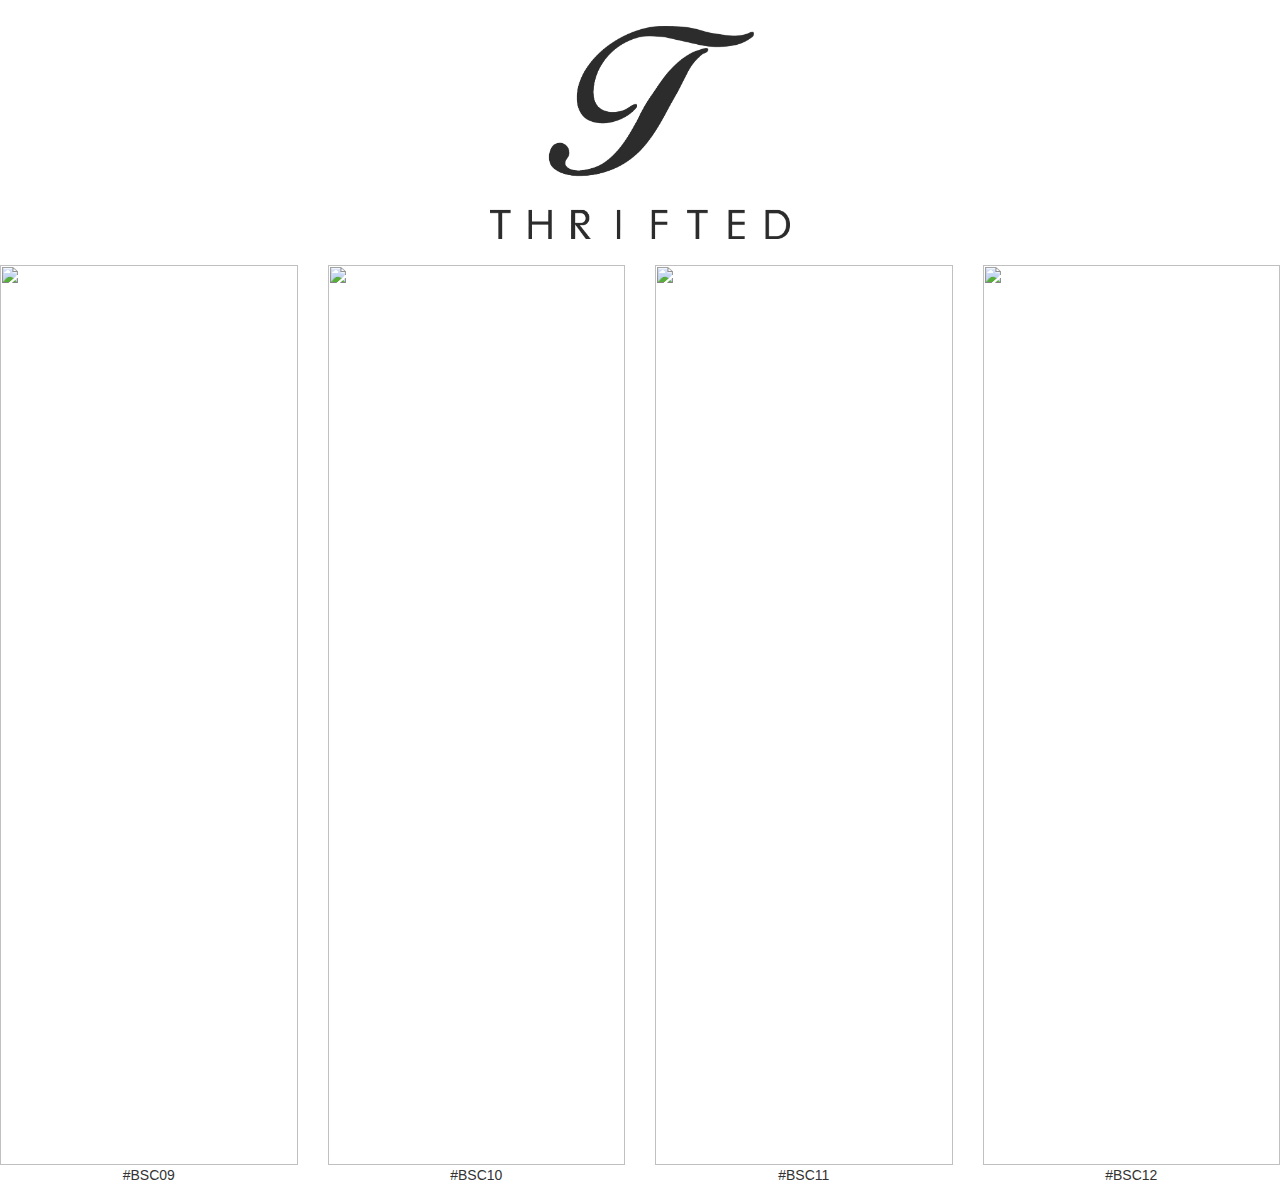
==== bloom.html @ 1969e70b "Added Stuff Apr. 15" ====
<head>
    <title>Bloom</title>
    <link rel="shortcut icon" type="image/x-icon" href="images/logos/logo%20wo%20text.png">
    <link rel="stylesheet" href="https://maxcdn.bootstrapcdn.com/bootstrap/3.3.7/css/bootstrap.min.css" integrity="sha384-BVYiiSIFeK1dGmJRAkycuHAHRg32OmUcww7on3RYdg4Va+PmSTsz/K68vbdEjh4u" crossorigin="anonymous">
    <link rel="stylesheet" href="main.css">
</head>

<body>
    <div style="margin-top:2%" class="row">
        <div style="text-align:center;" class="col-md-12">
            <a href="index.html"><img style="width:300px;" src="images/logos/logo%20w%20text"></a>
        </div>
    </div>
    <div style="margin-top:2%" class="row">
        <div class="col-md-3">
            <img style="width:100%;" src="/images/bloom/BSC9.JPG">
            <p style="text-align:center;">#BSC09</p>
        </div>
        <div class="col-md-3">
            <img style="width:100%;" src="/images/bloom/BSC10.JPG">
            <p style="text-align:center;">#BSC10</p>
        </div>
        <div class="col-md-3">
            <img style="width:100%;" src="/images/bloom/BSC11.JPG">
            <p style="text-align:center;">#BSC11</p>
        </div>
        <div class="col-md-3">
            <img style="width:100%;" src="/images/bloom/BSC12.JPG">
            <p style="text-align:center;">#BSC12</p>
        </div>
    </div>
 
</body>
---- main.css ----
#collection-logo{
    width:100%;
    display: block;
    margin-left: auto;
    margin-right: auto;
    transition-duration: 0.35s;
}

#collection-logo:hover{
    opacity:0.75;
}

.verticalcenter{
    margin-top:5%;
    text-align: center;
}
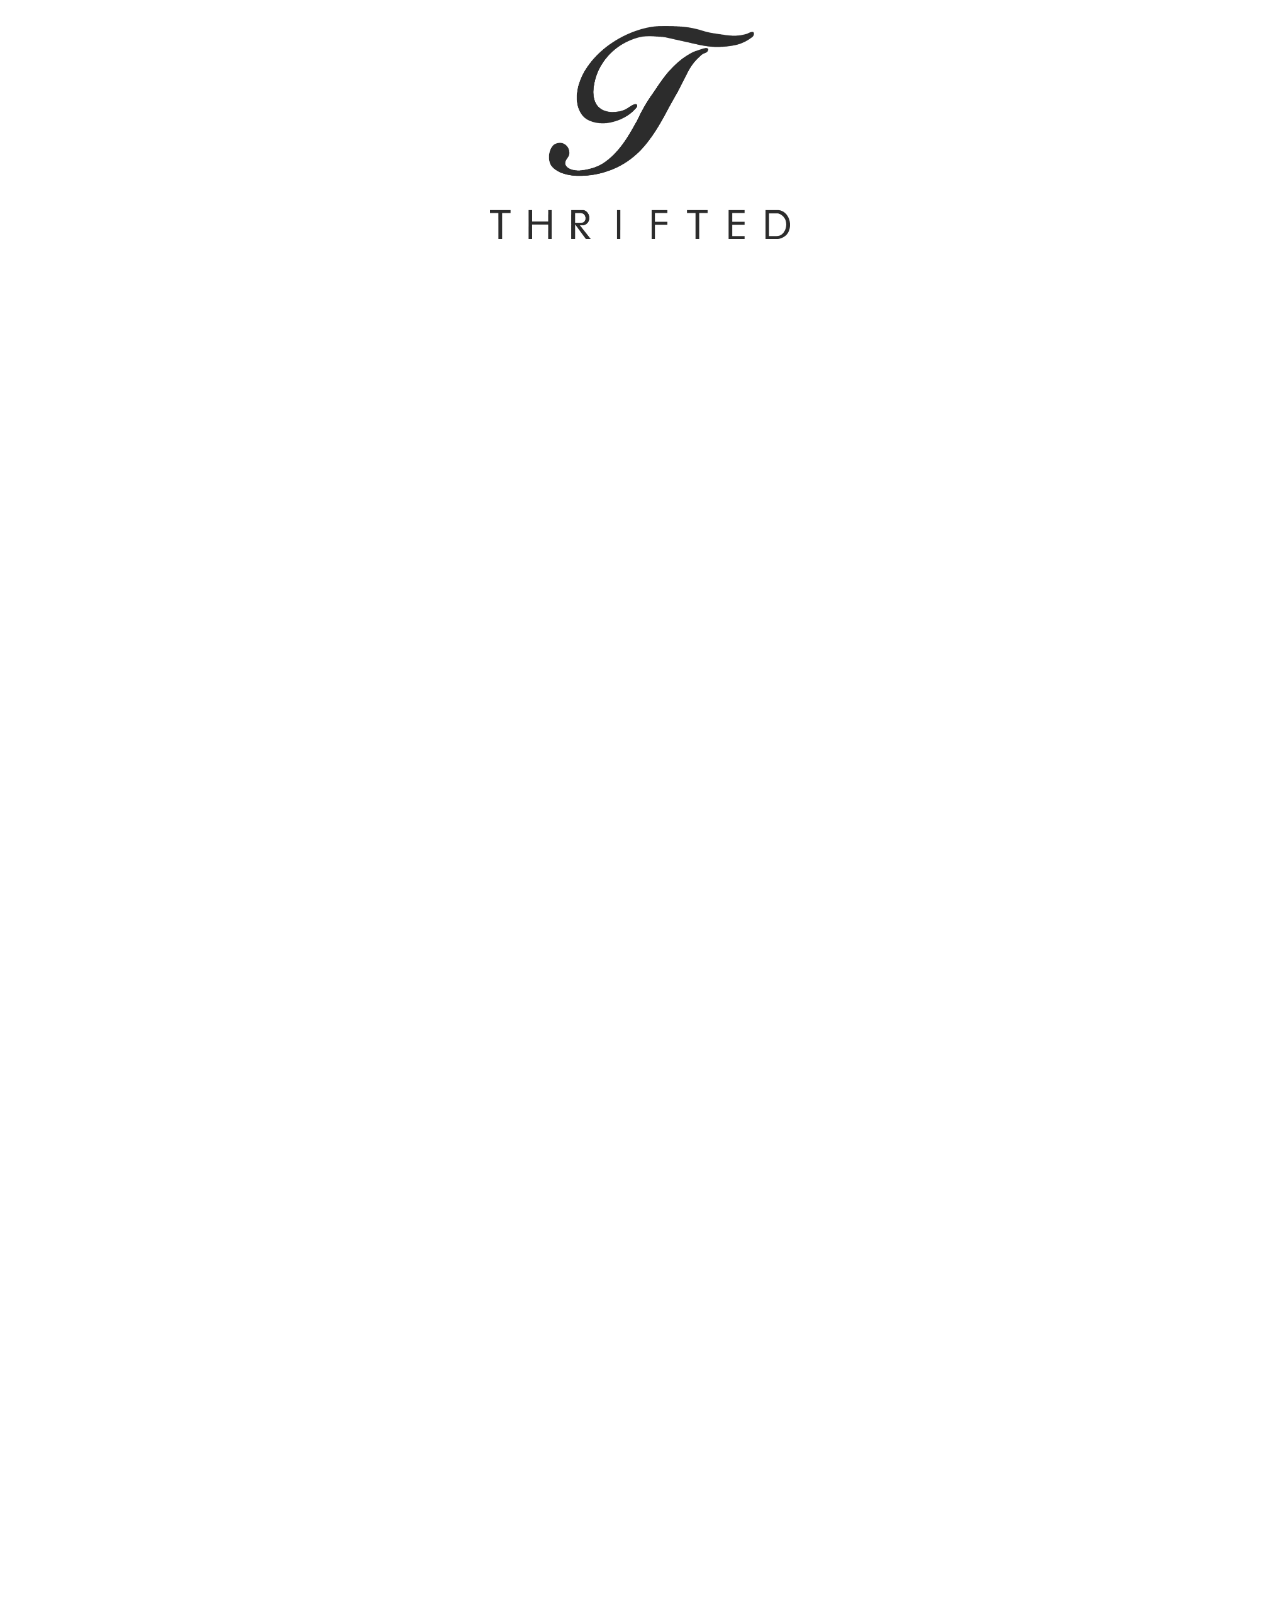
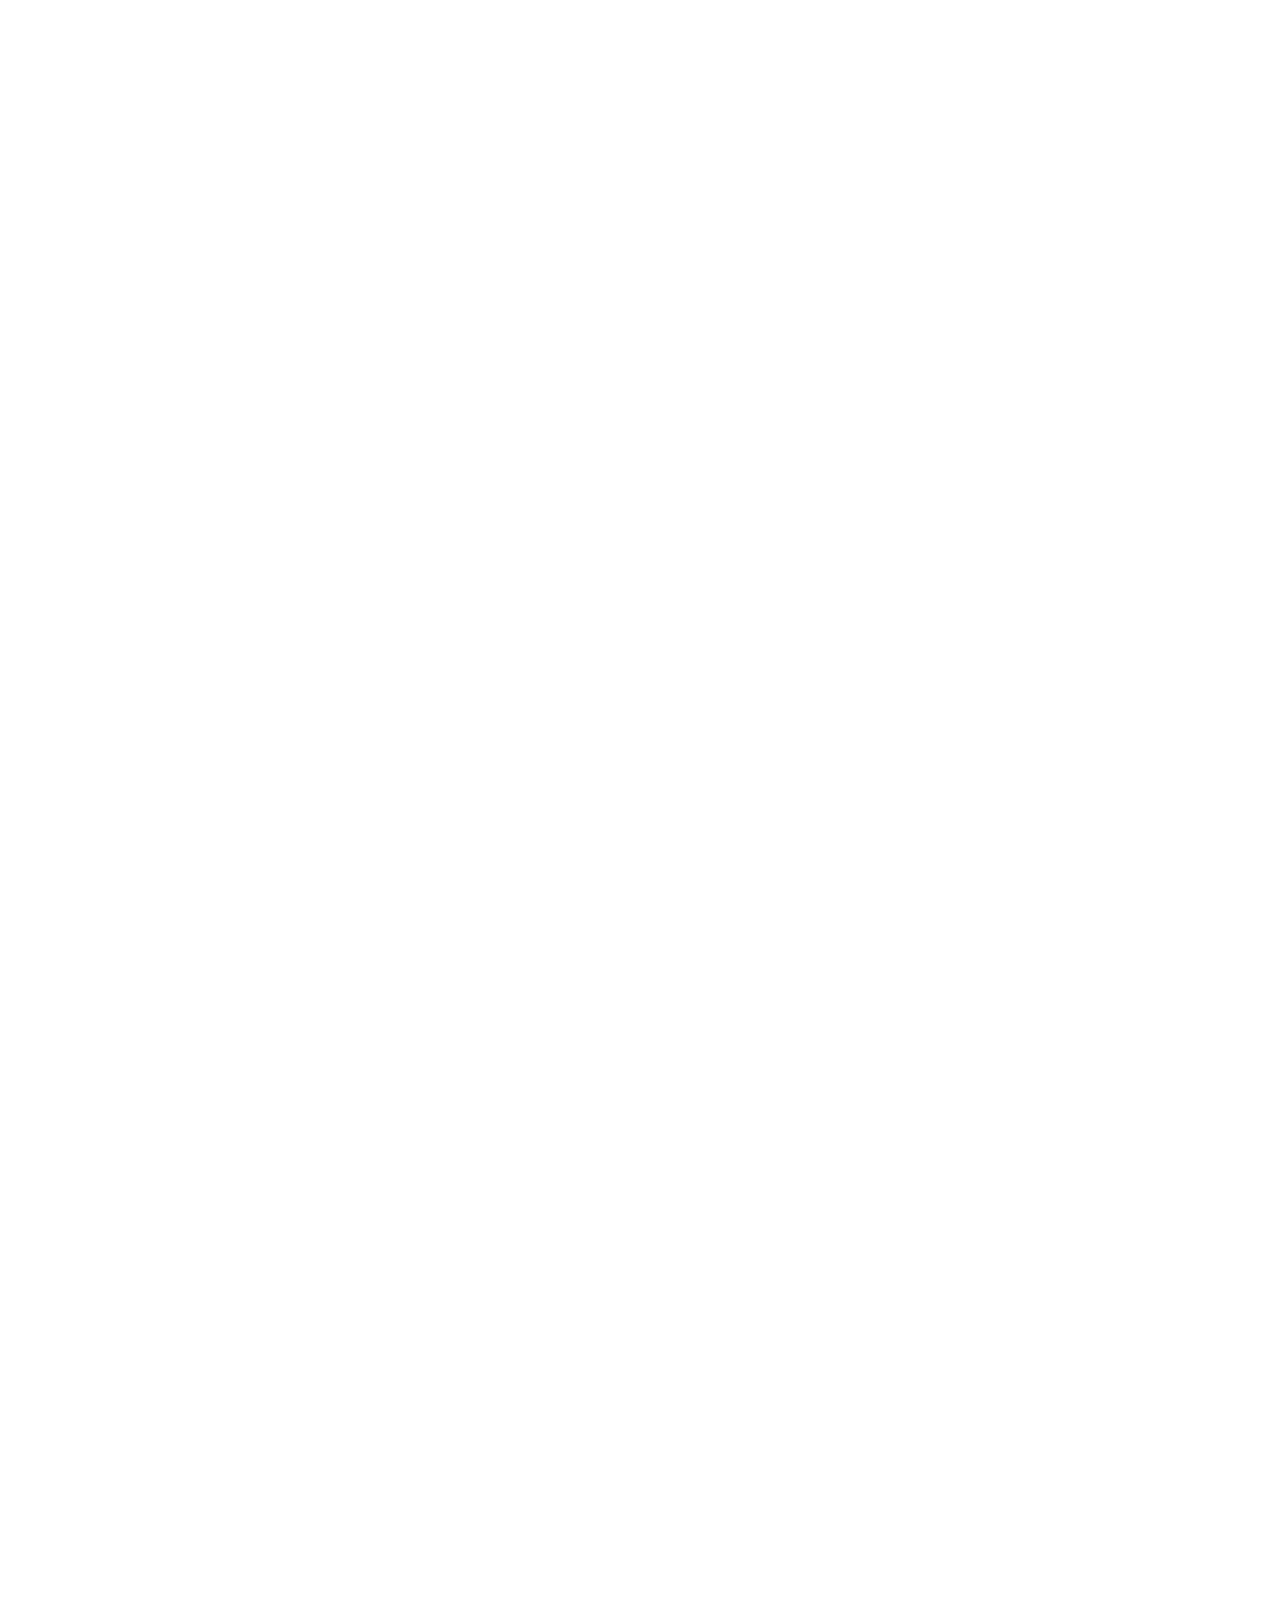
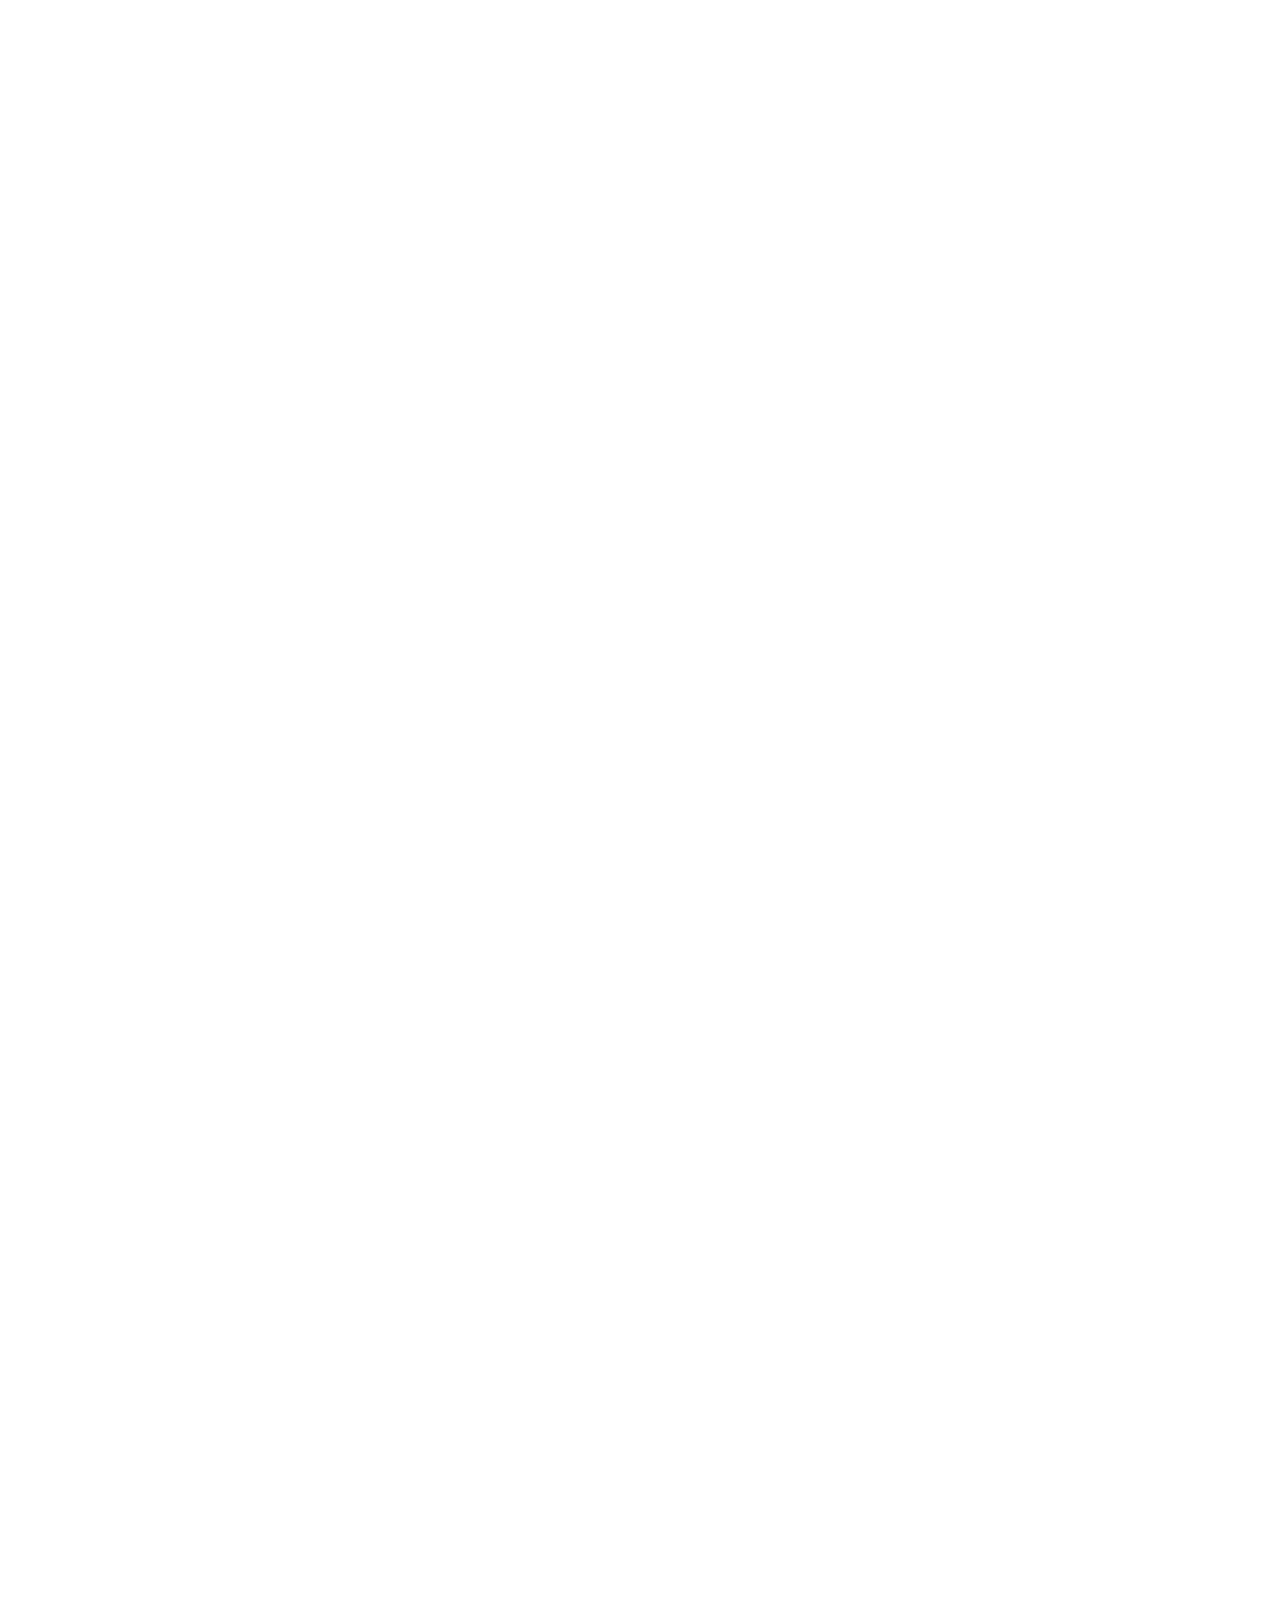
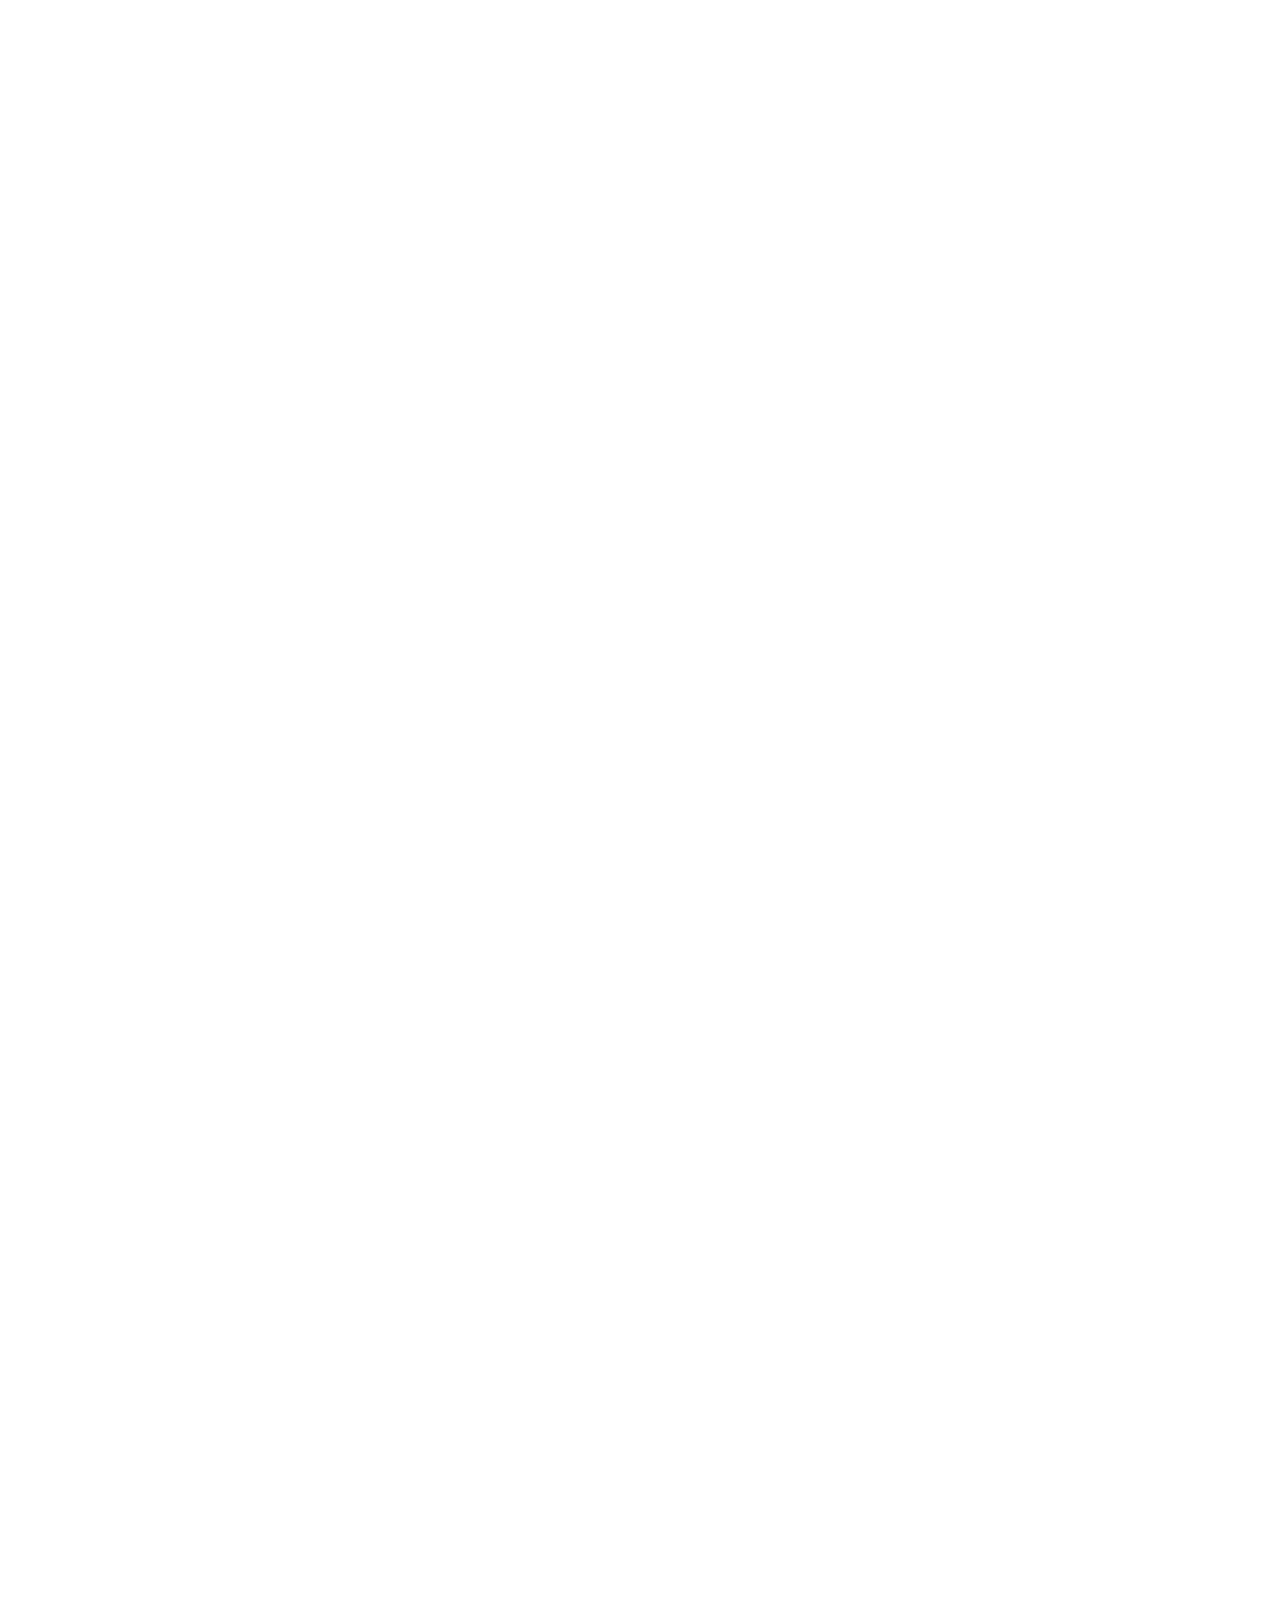
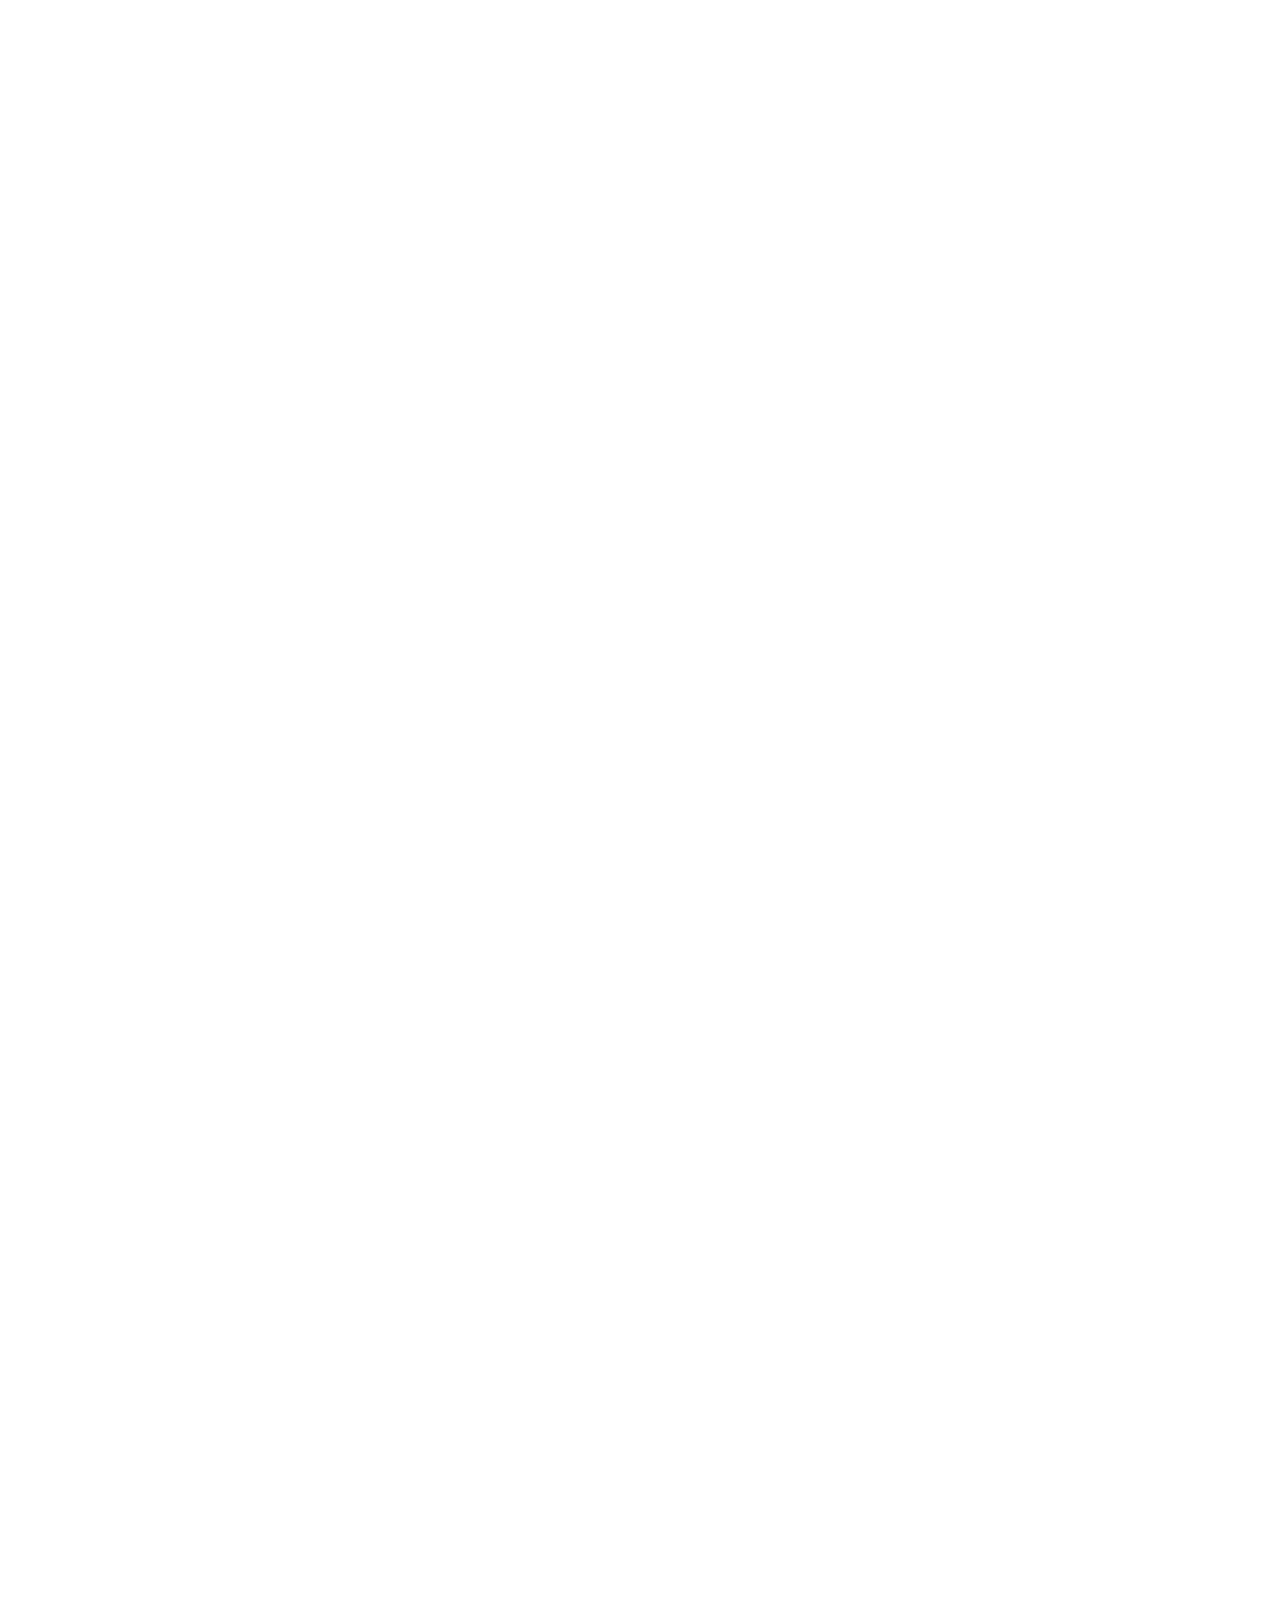
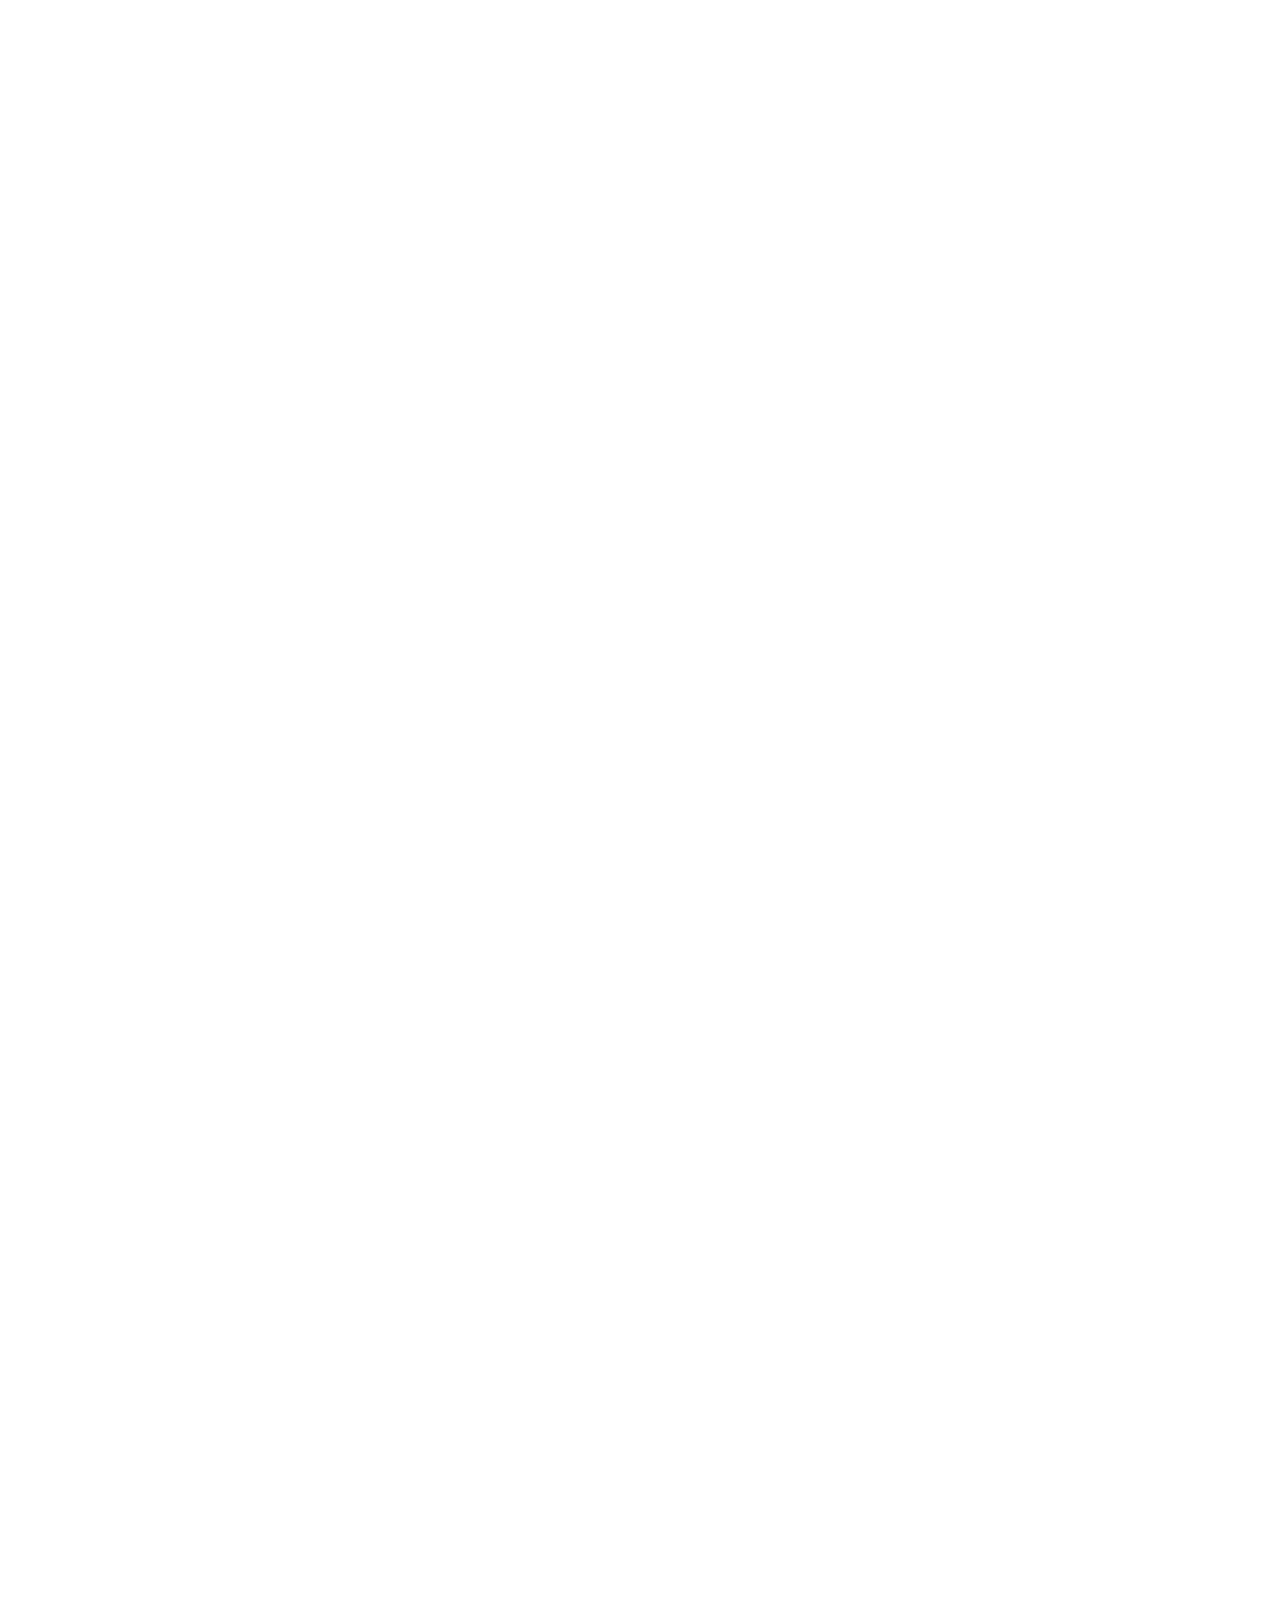
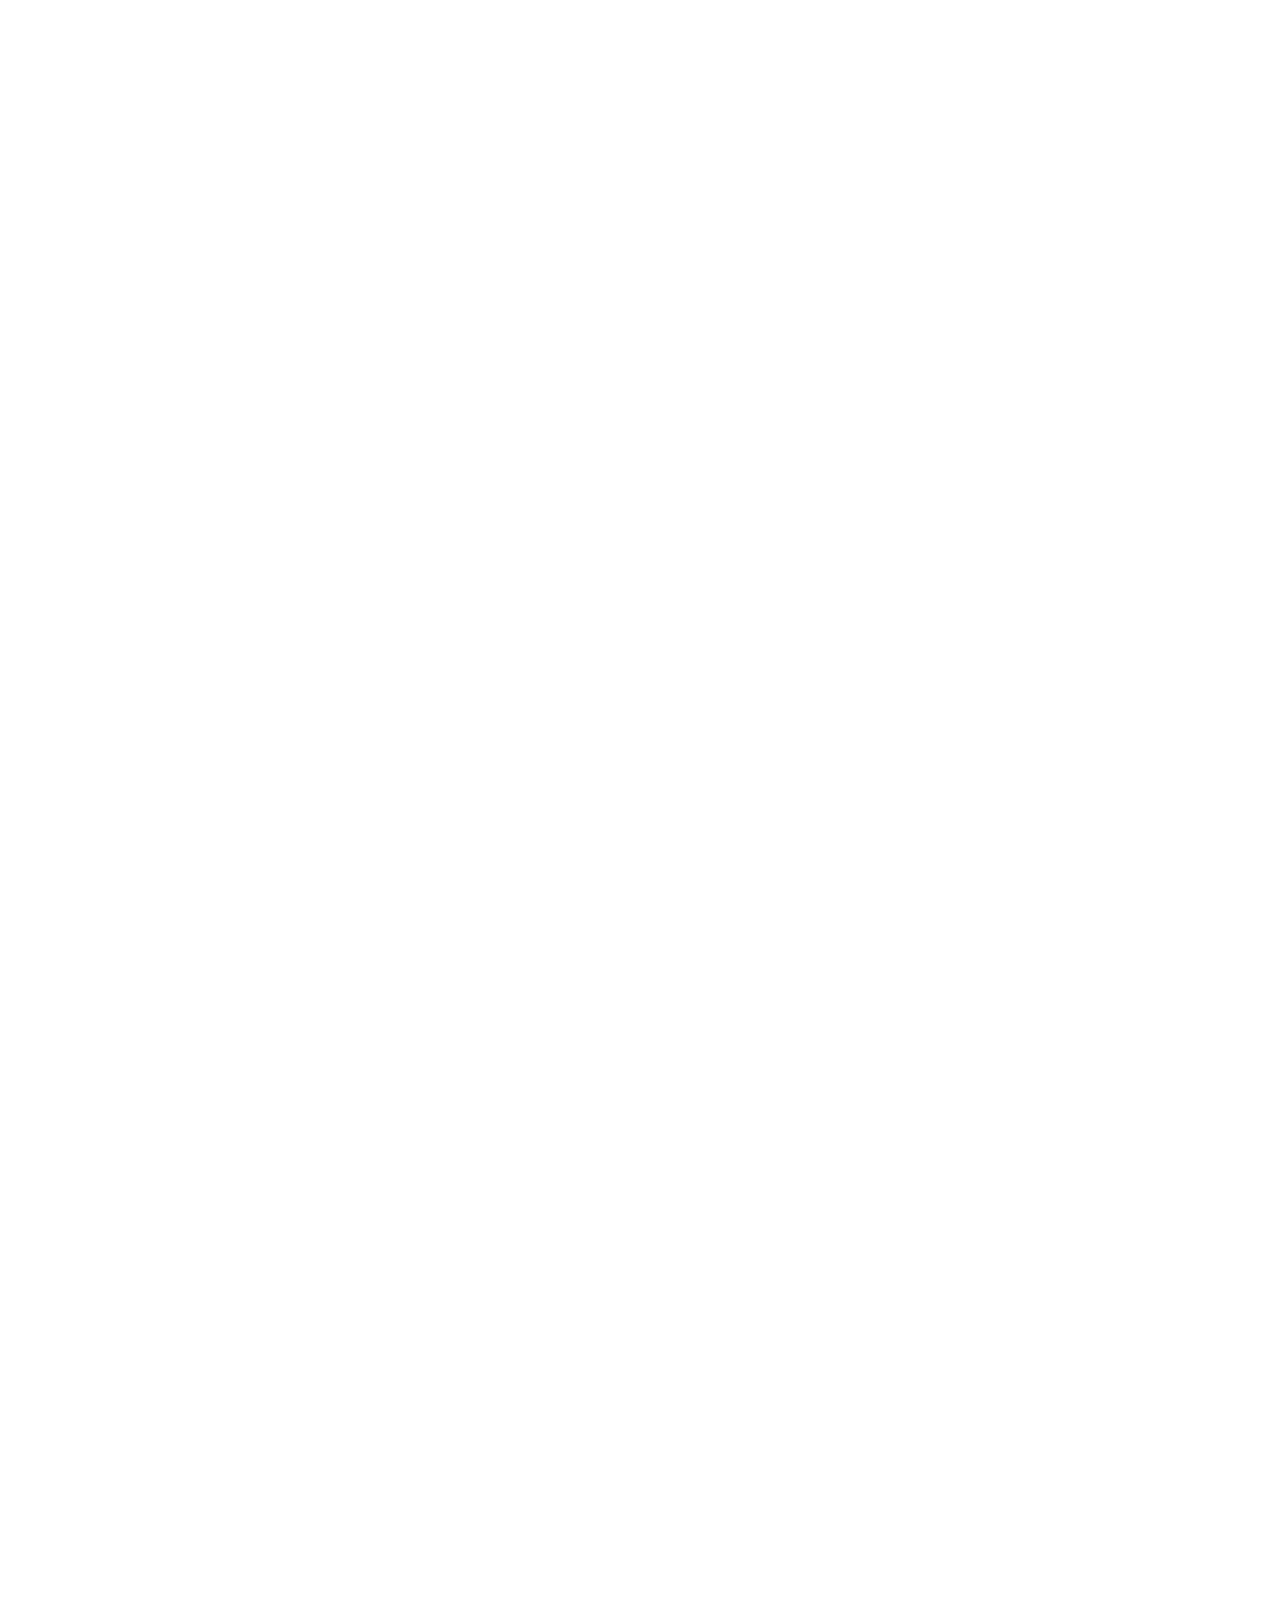
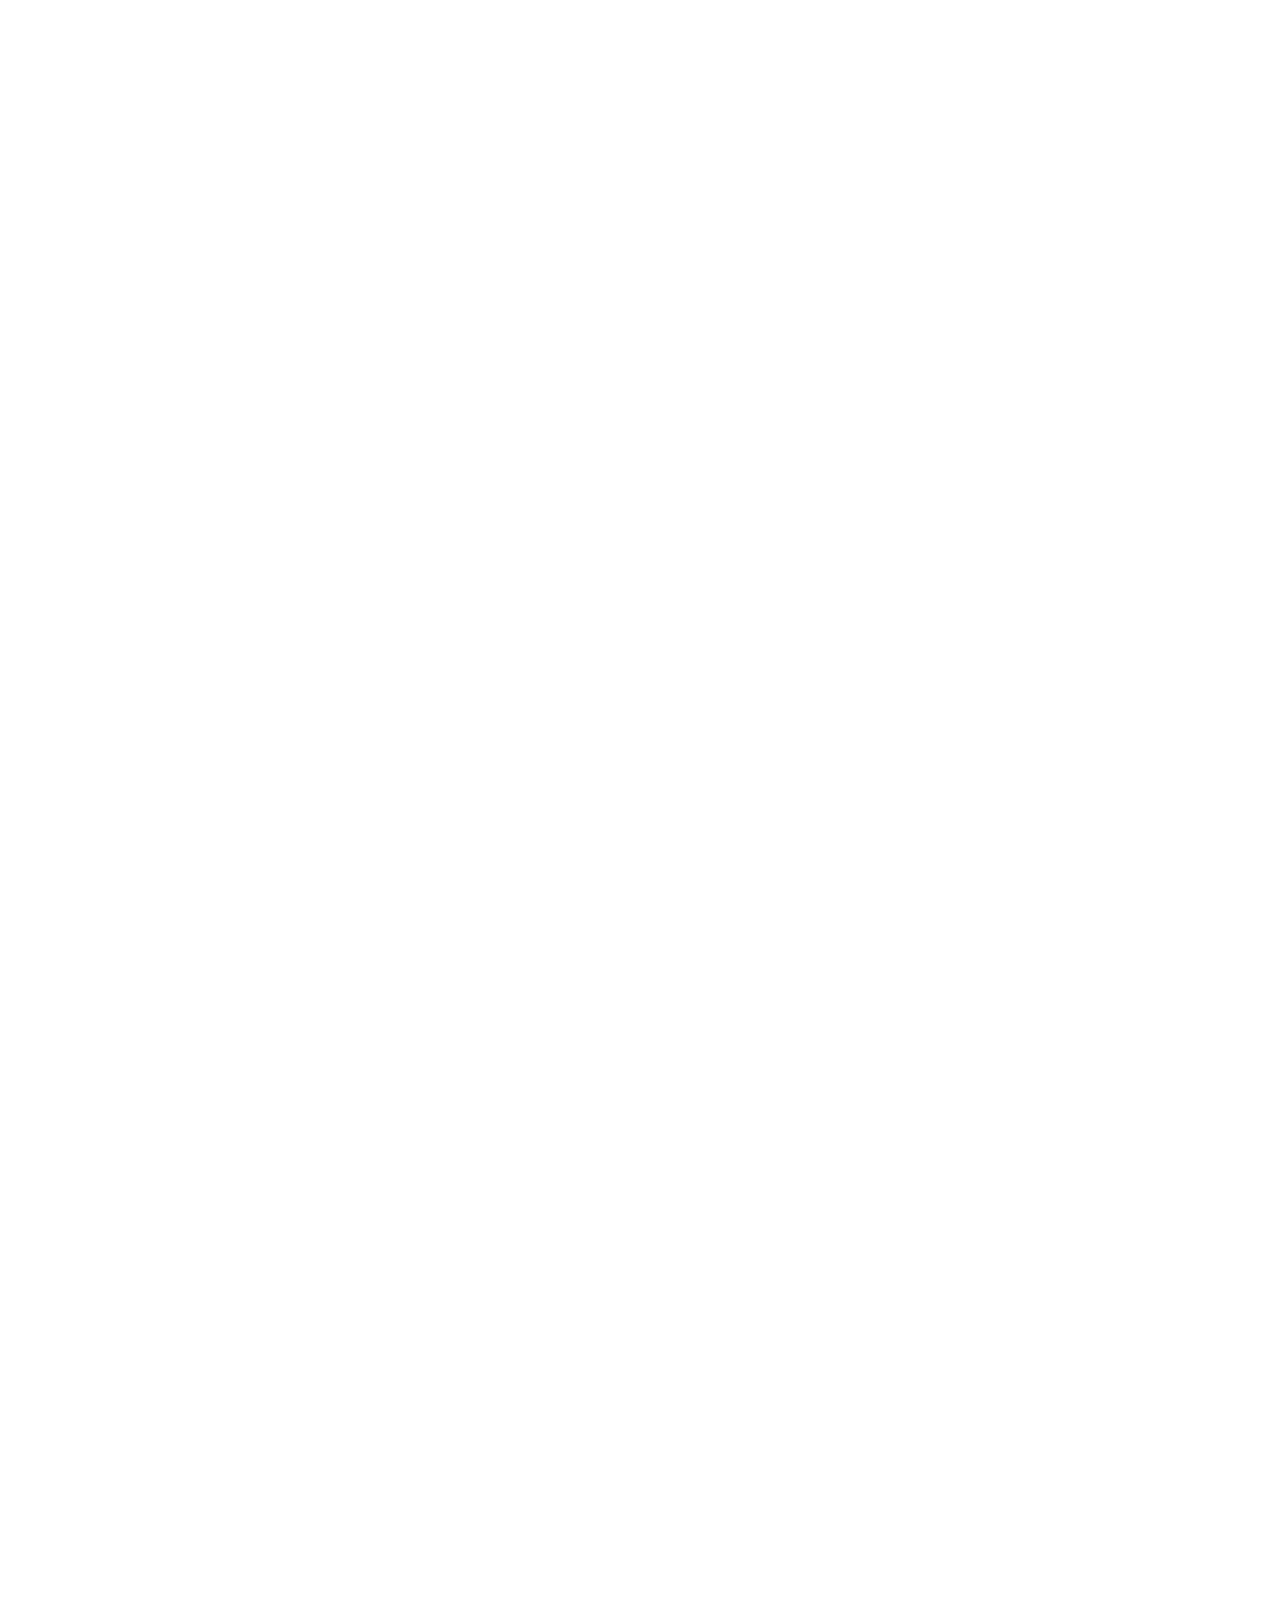
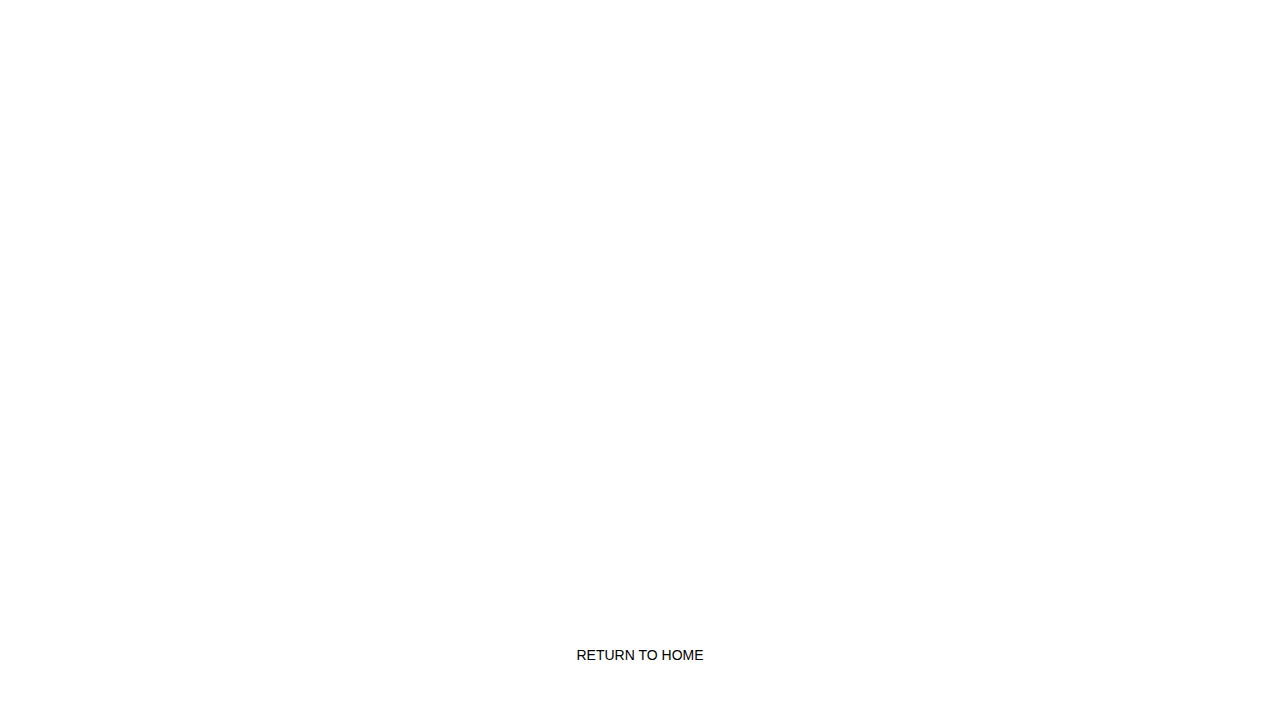
==== commit 4dc150ca: "Done." ====
--- a/bloom.html
+++ b/bloom.html
@@ -11,23 +11,32 @@
             <a href="index.html"><img style="width:300px;" src="images/logos/logo%20w%20text"></a>
         </div>
     </div>
-    <div style="margin-top:2%" class="row">
-        <div class="col-md-3">
-            <img style="width:100%;" src="/images/bloom/BSC9.JPG">
-            <p style="text-align:center;">#BSC09</p>
-        </div>
-        <div class="col-md-3">
-            <img style="width:100%;" src="/images/bloom/BSC10.JPG">
-            <p style="text-align:center;">#BSC10</p>
-        </div>
-        <div class="col-md-3">
-            <img style="width:100%;" src="/images/bloom/BSC11.JPG">
-            <p style="text-align:center;">#BSC11</p>
-        </div>
-        <div class="col-md-3">
-            <img style="width:100%;" src="/images/bloom/BSC12.JPG">
-            <p style="text-align:center;">#BSC12</p>
-        </div>
-    </div>
+    
+     <center>
+        <img style="margin-top:50px;" class="hideme" src="images/bloom/IMG_7777.jpg" width="35%">
+        <img style="margin-top:50px;" class="hideme" src="images/bloom/IMG_7781.jpg" width="80%">
+        <img style="margin-top:50px;" class="hideme" src="images/bloom/IMG_7782.jpg" width="80%">
+        <img style="margin-top:50px;" class="hideme" src="images/bloom/IMG_7783.jpg" width="80%">
+        <img style="margin-top:50px;" class="hideme" src="images/bloom/IMG_7783.jpg" width="80%">
+        <img style="margin-top:50px;" class="hideme" src="images/bloom/IMG_7788.jpg" width="80%">
+         <img style="margin-top:50px;" class="hideme" src="images/bloom/IMG_7789.jpg" width="80%">
+         <img style="margin-top:50px;" class="hideme" src="images/bloom/IMG_7795.jpg" width="35%">
+         <img style="margin-top:50px;" class="hideme" src="images/bloom/IMG_7798.jpg" width="80%">
+         <img style="margin-top:50px;" class="hideme" src="images/bloom/IMG_7804.jpg" width="80%">
+         <img style="margin-top:50px;" class="hideme" src="images/bloom/IMG_7807.jpg" width="80%">
+         <img style="margin-top:50px;" class="hideme" src="images/bloom/IMG_7818.jpg" width="80%">
+         <img style="margin-top:50px;" class="hideme" src="images/bloom/IMG_7822.jpg" width="80%">
+         <img style="margin-top:50px;" class="hideme" src="images/bloom/IMG_7826.jpg" width="35%">
+         <img style="margin-top:50px;" class="hideme" src="images/bloom/IMG_7834.jpg" width="80%">
+         <img style="margin-top:50px;" class="hideme" src="images/bloom/IMG_7840.jpg" width="80%">
+         <img style="margin-top:50px;" class="hideme" src="images/bloom/IMG_7854.jpg" width="80%">
+         <img style="margin-top:50px;" class="hideme" src="images/bloom/IMG_7861.jpg" width="80%">
+        <a href="index.html"><p style="margin-top:50px;margin-bottom:50px;color:black;">RETURN TO HOME</p></a>
+    </center>
  
+      <script
+  src="https://code.jquery.com/jquery-3.2.1.min.js"
+  integrity="sha256-hwg4gsxgFZhOsEEamdOYGBf13FyQuiTwlAQgxVSNgt4="
+  crossorigin="anonymous"></script>
+    <script src="script.js"></script>
 </body>--- a/main.css
+++ b/main.css
@@ -13,4 +13,9 @@
 .verticalcenter{
     margin-top:5%;
     text-align: center;
+}
+
+.hideme
+{
+    opacity:0;
 }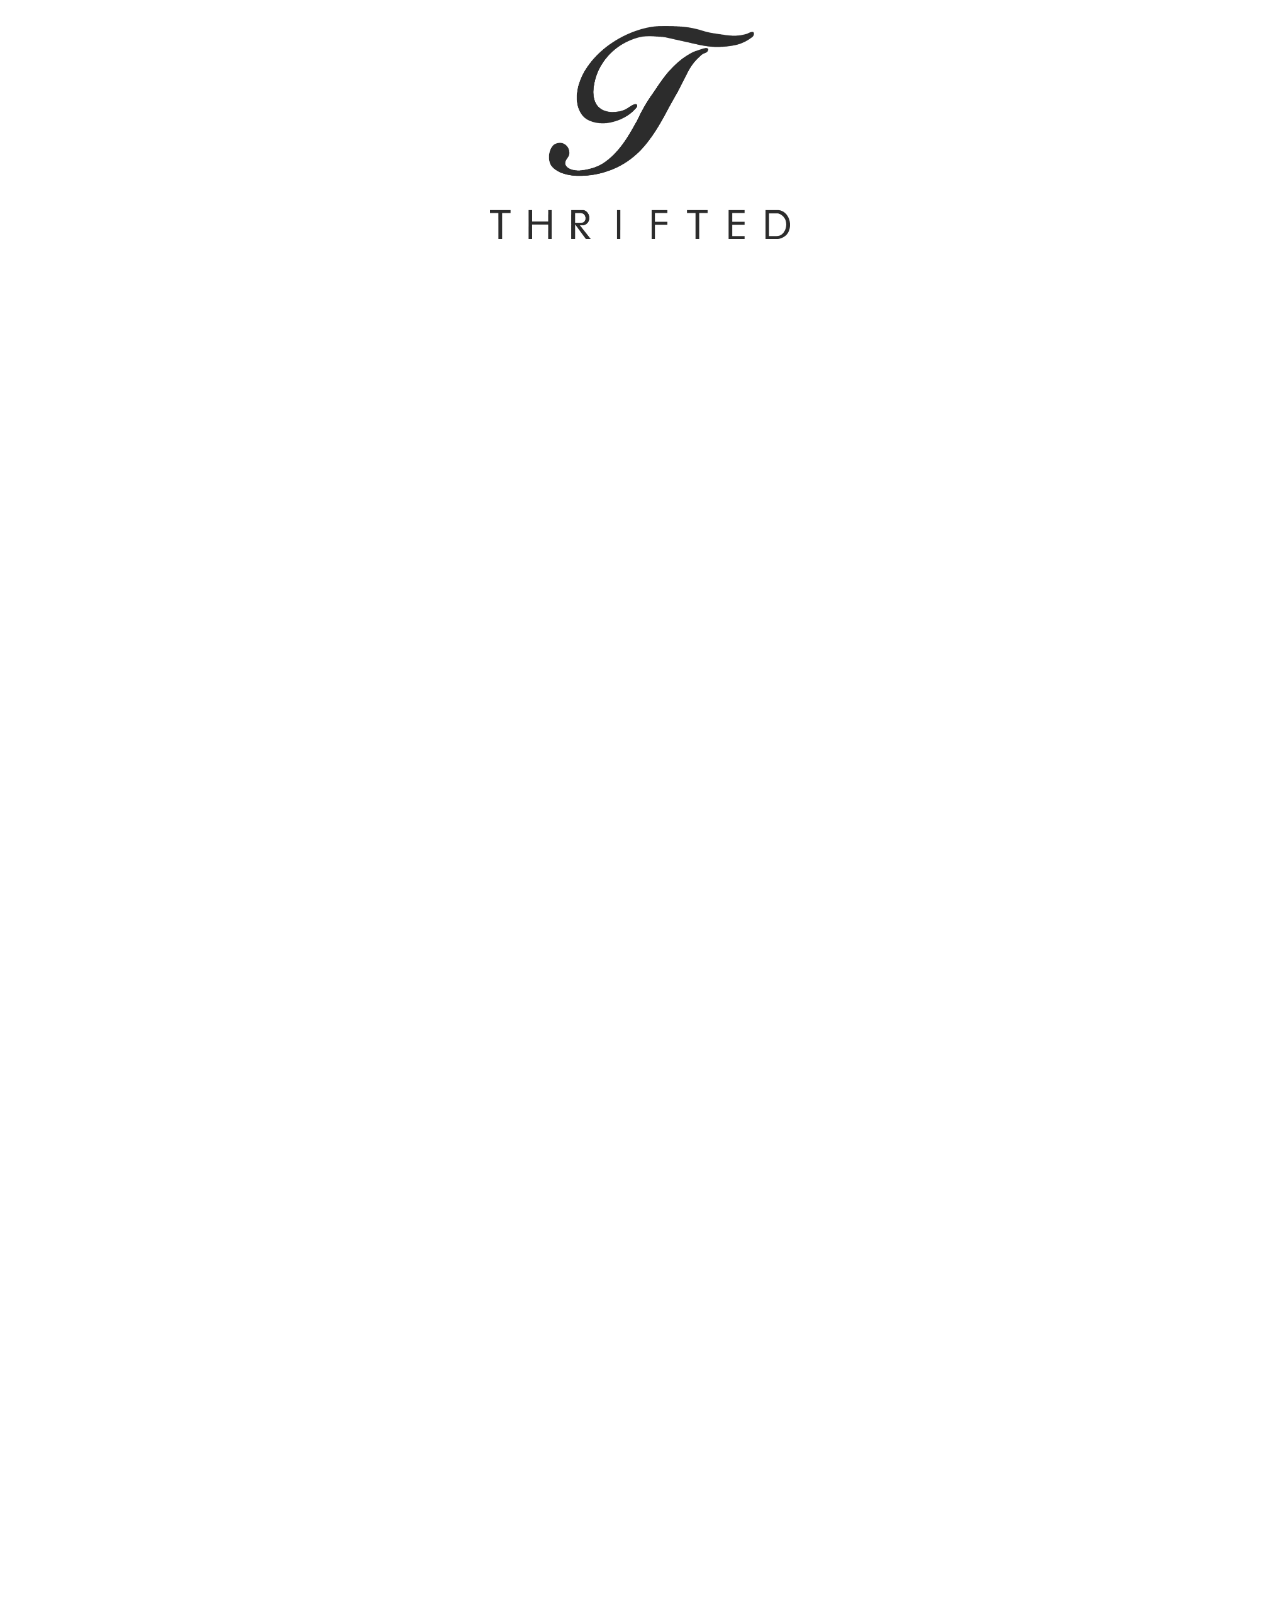
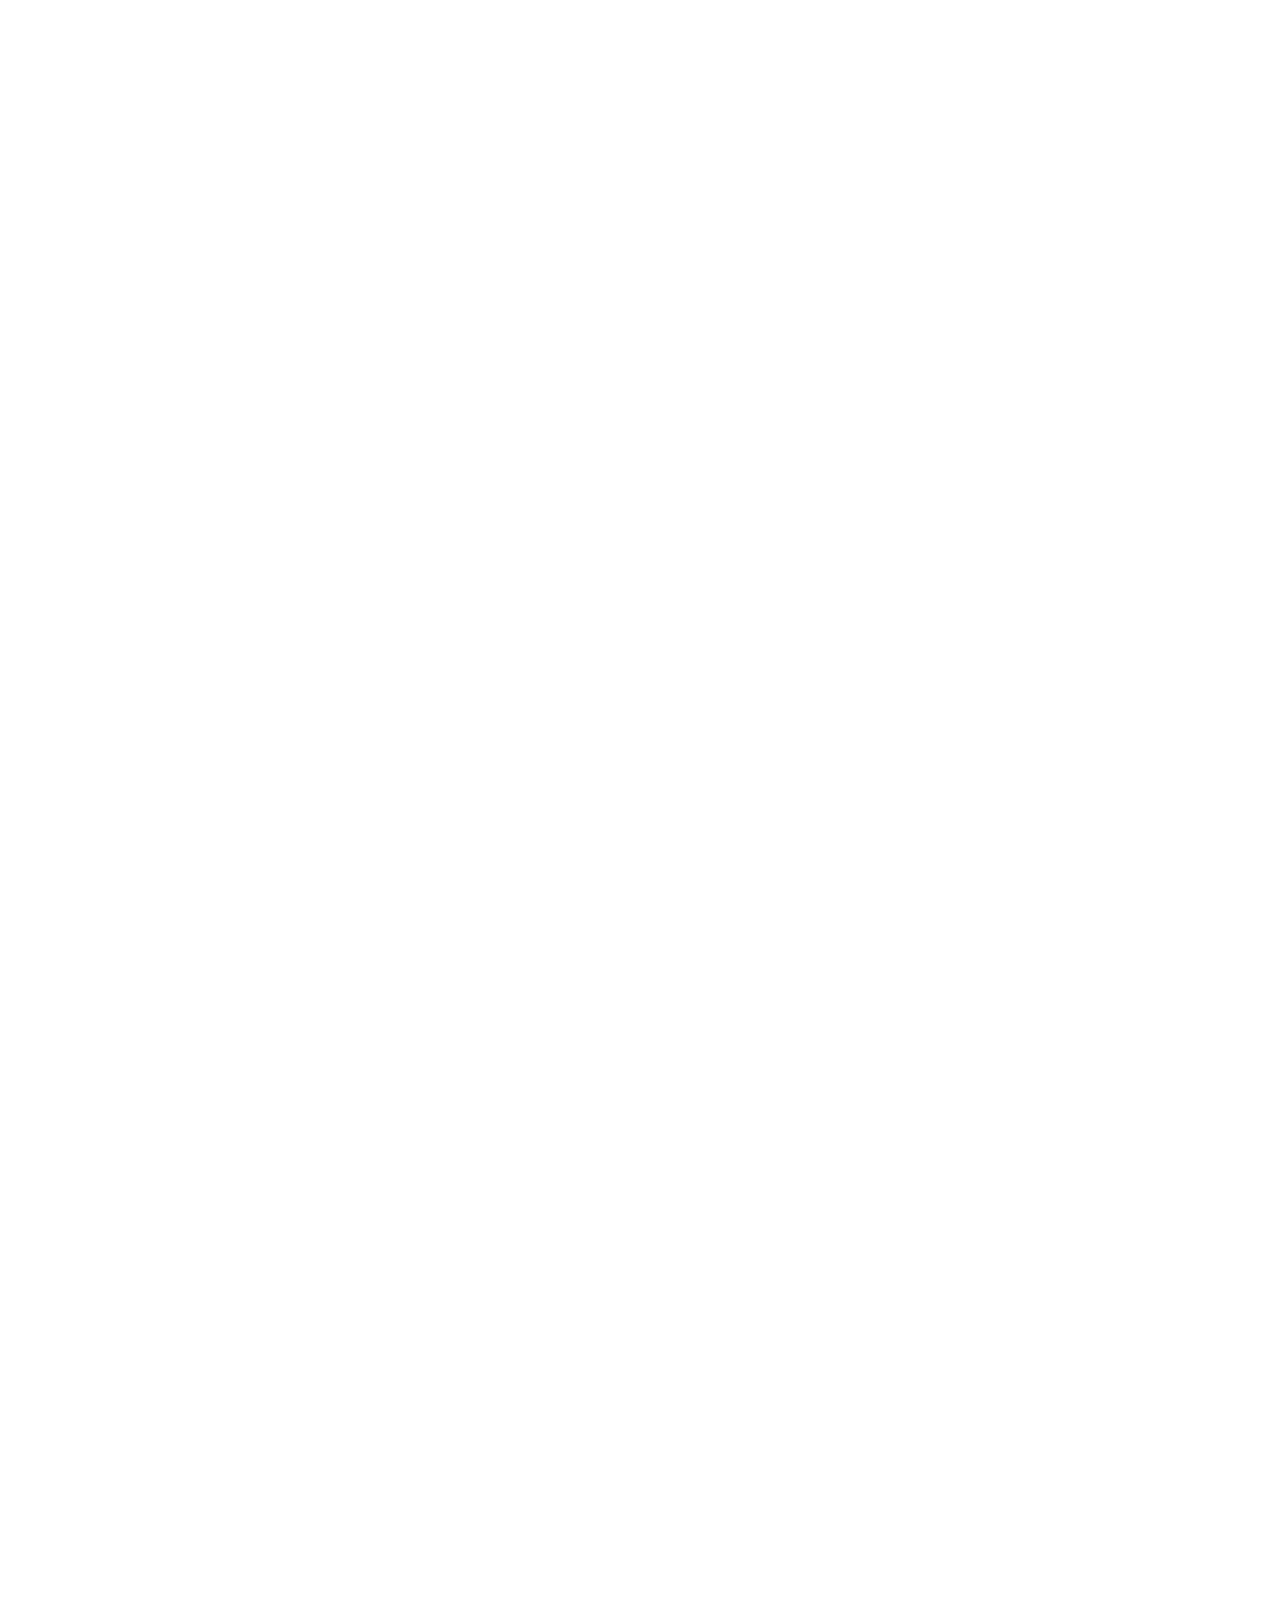
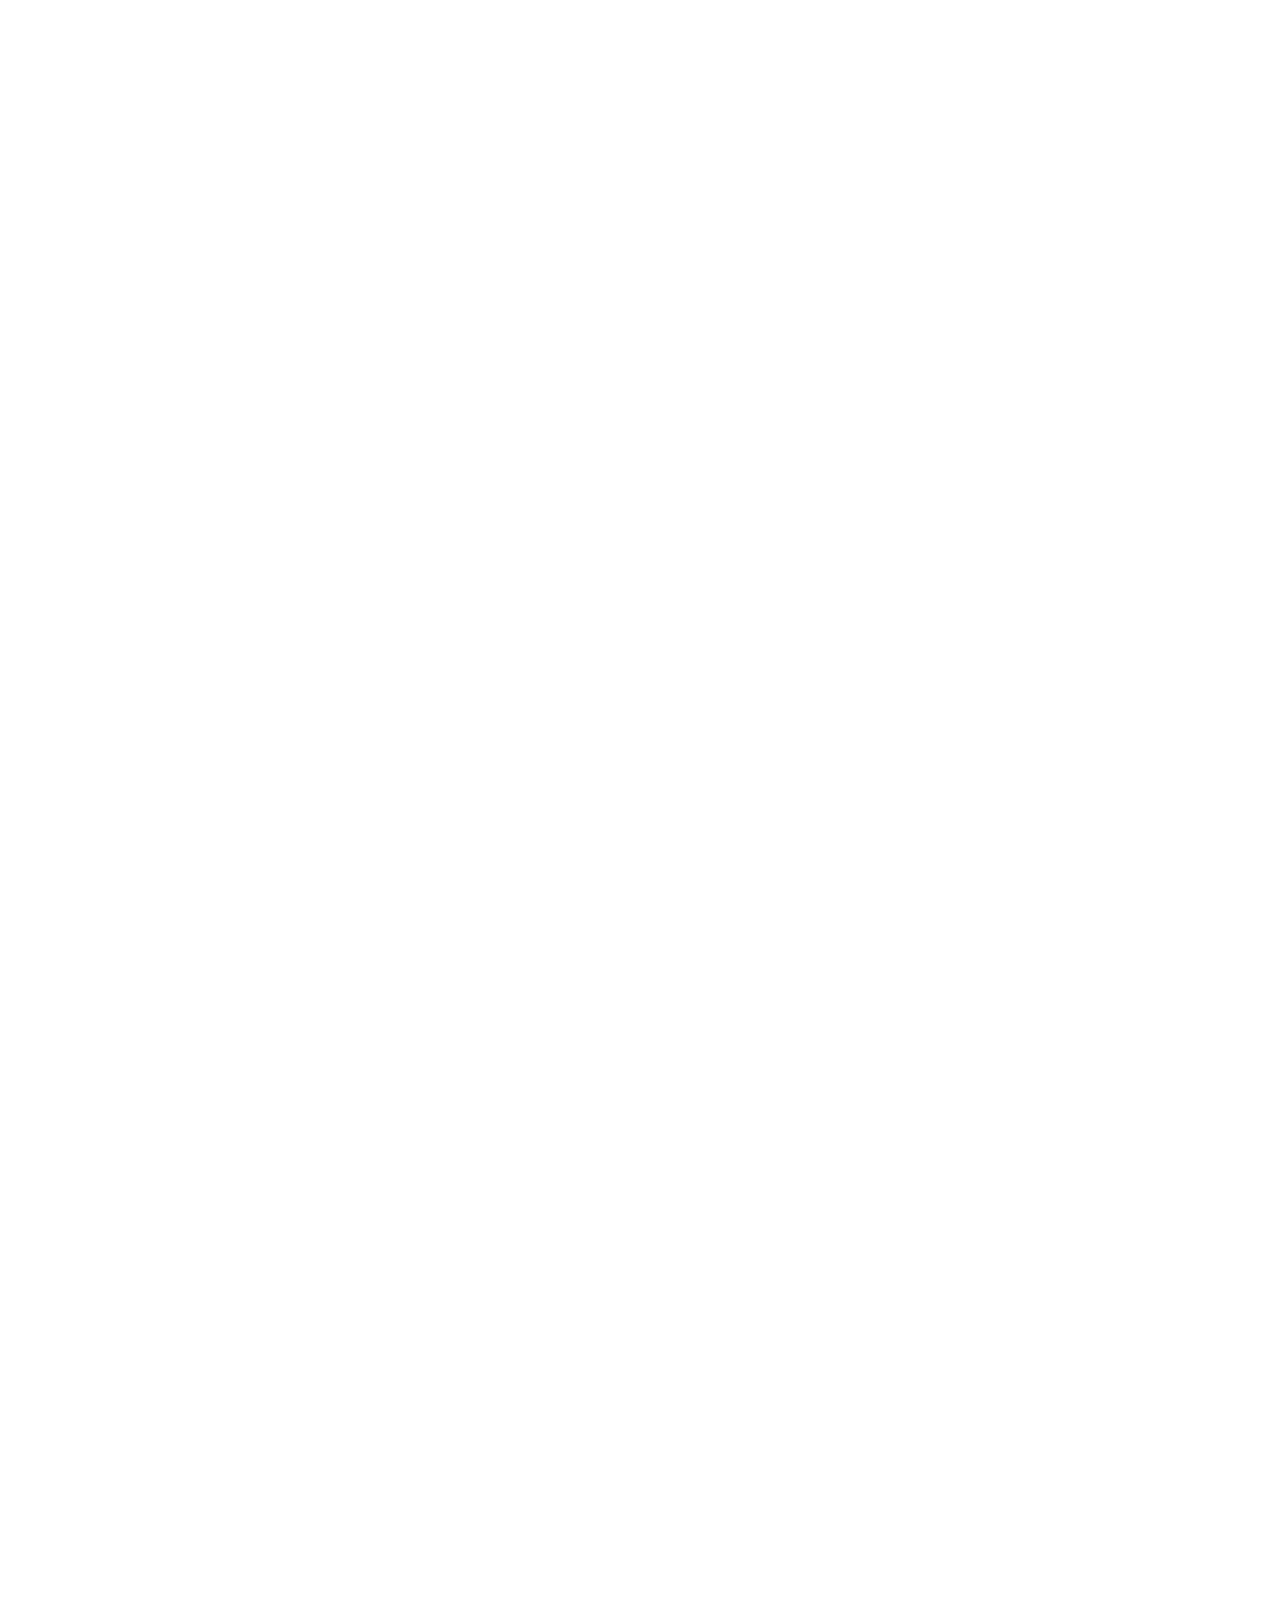
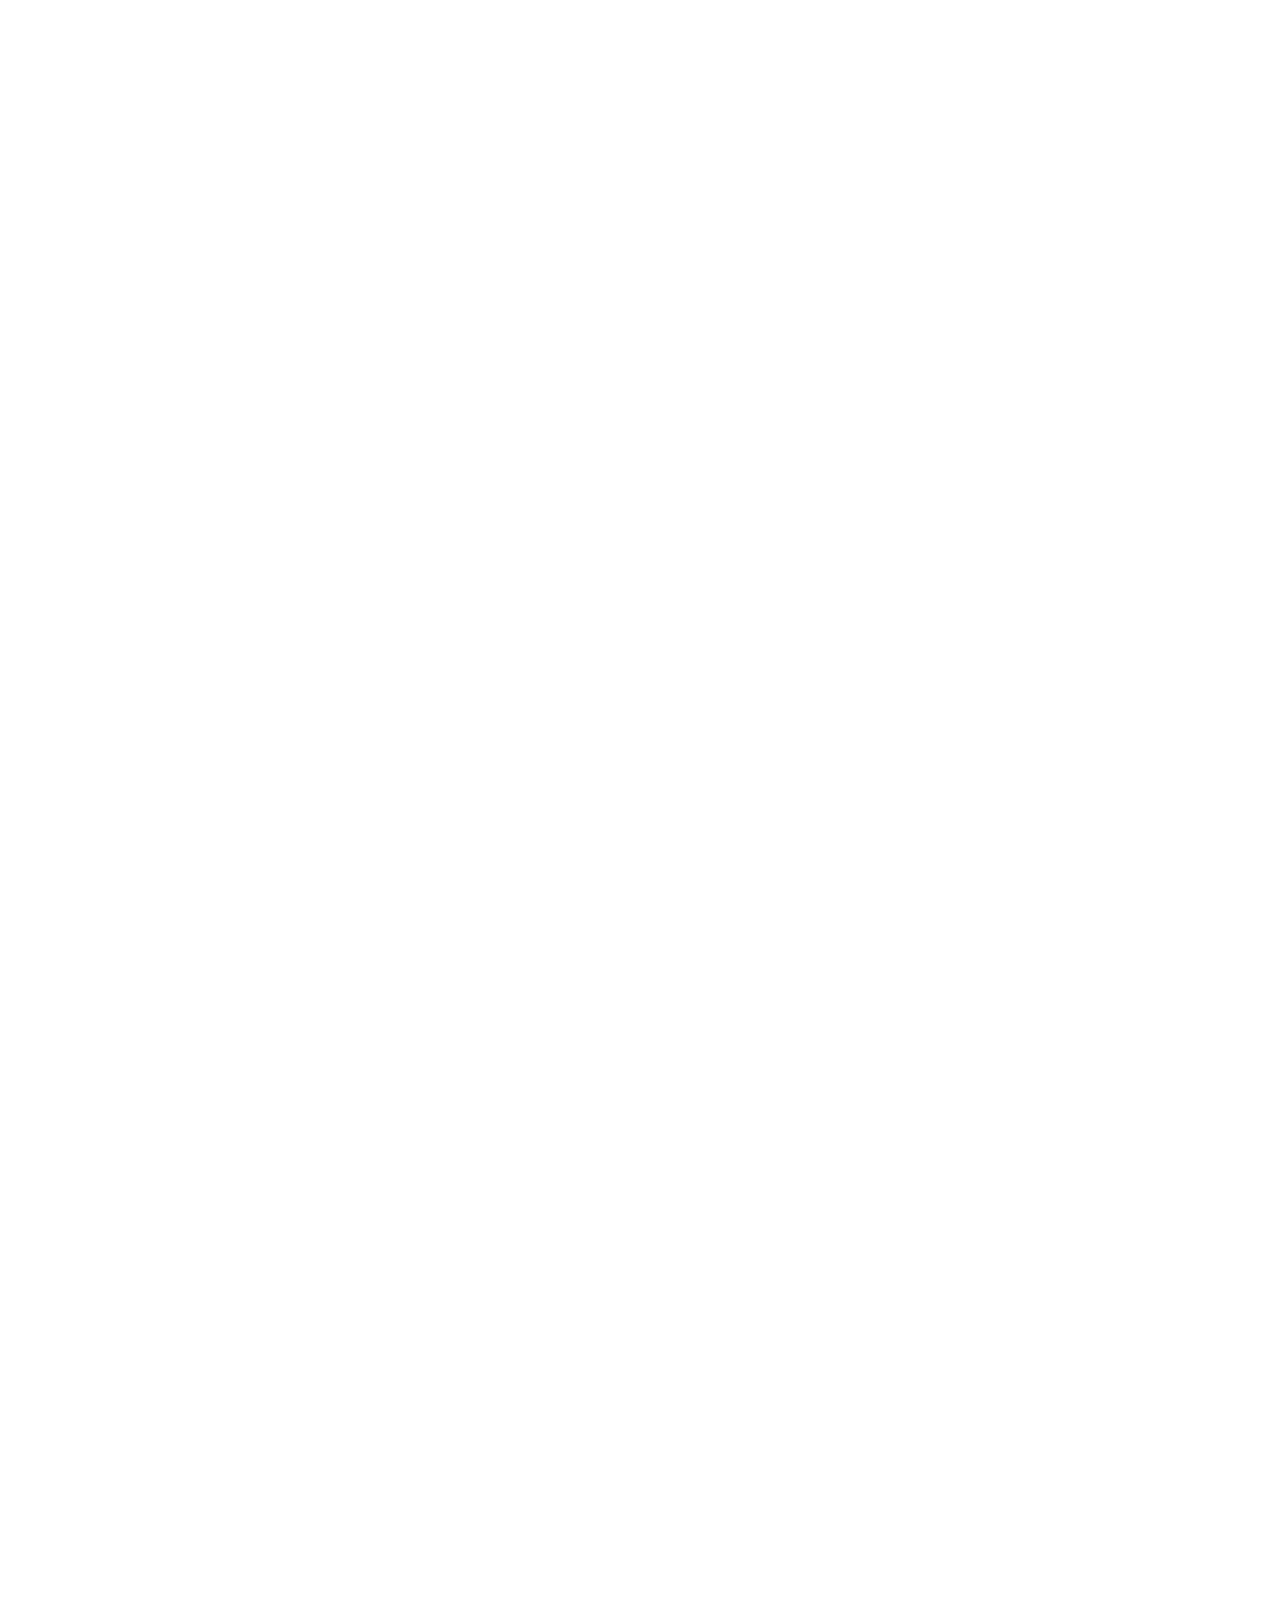
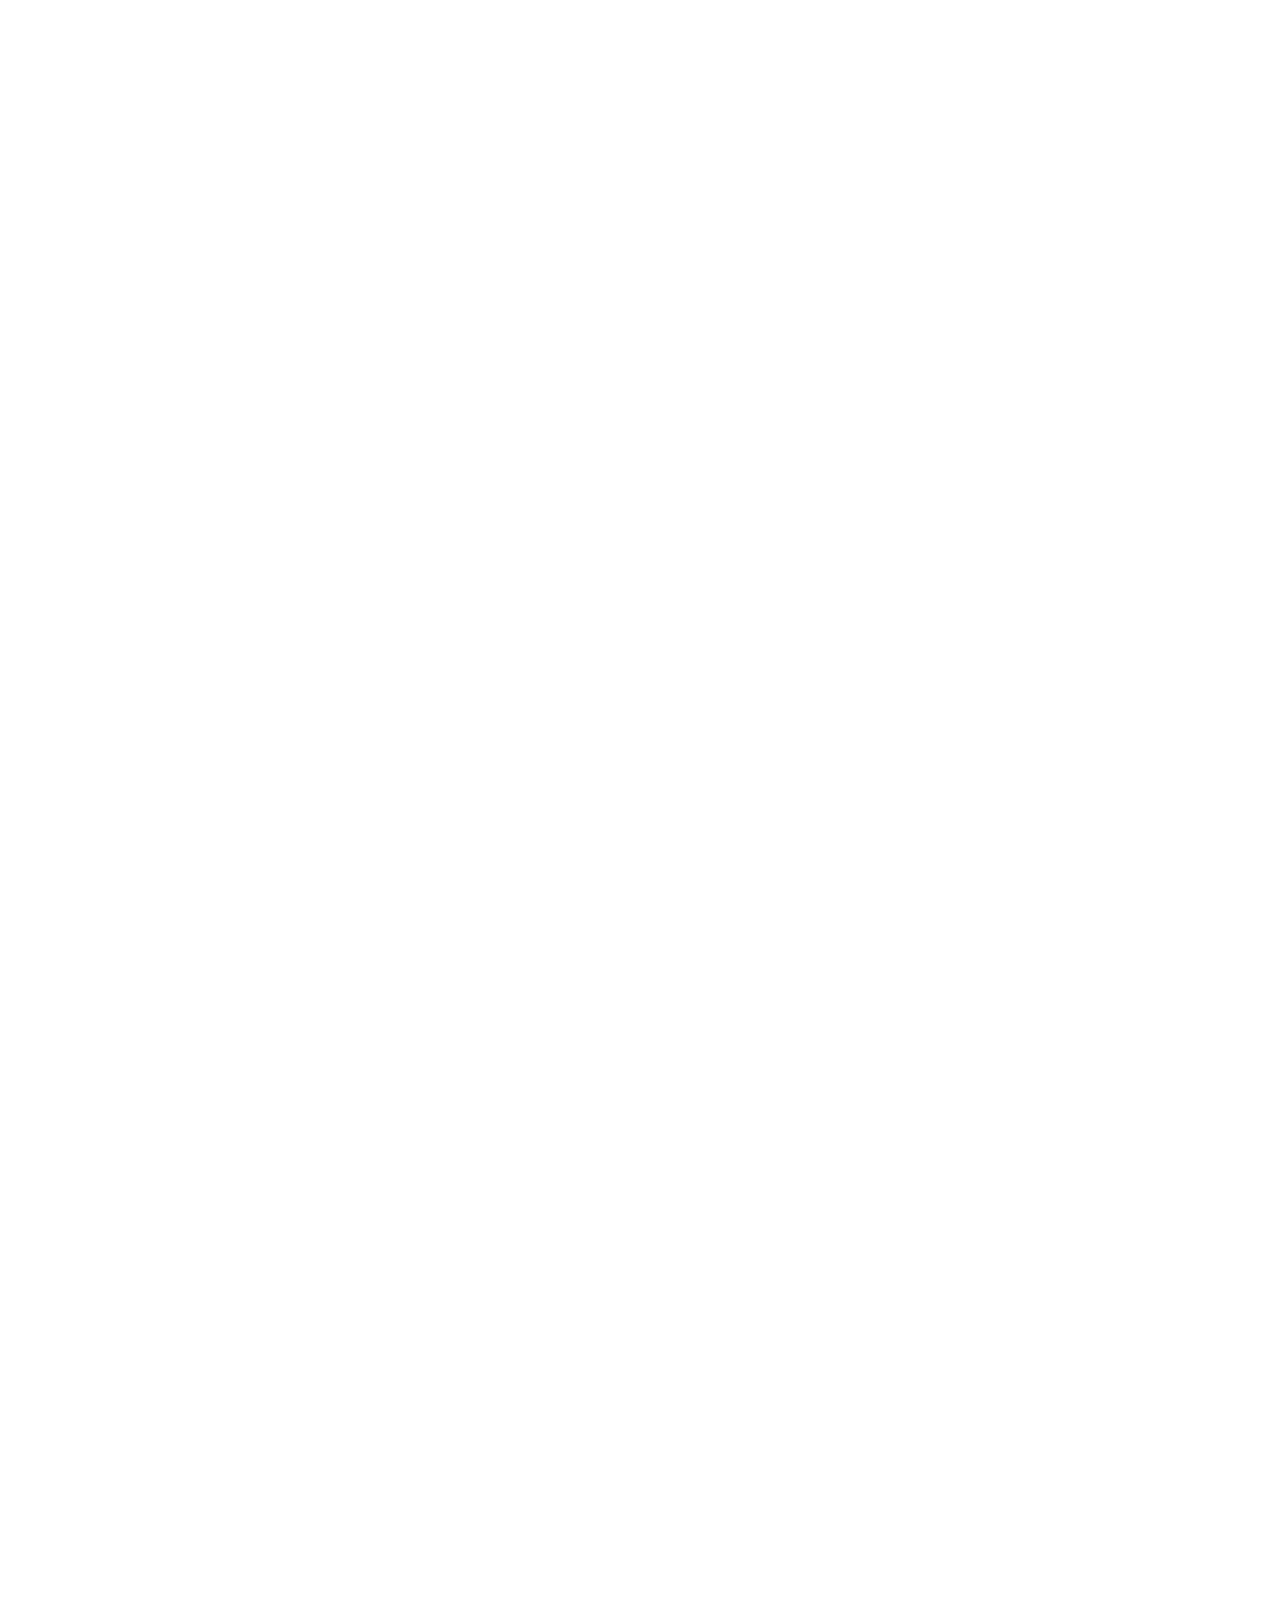
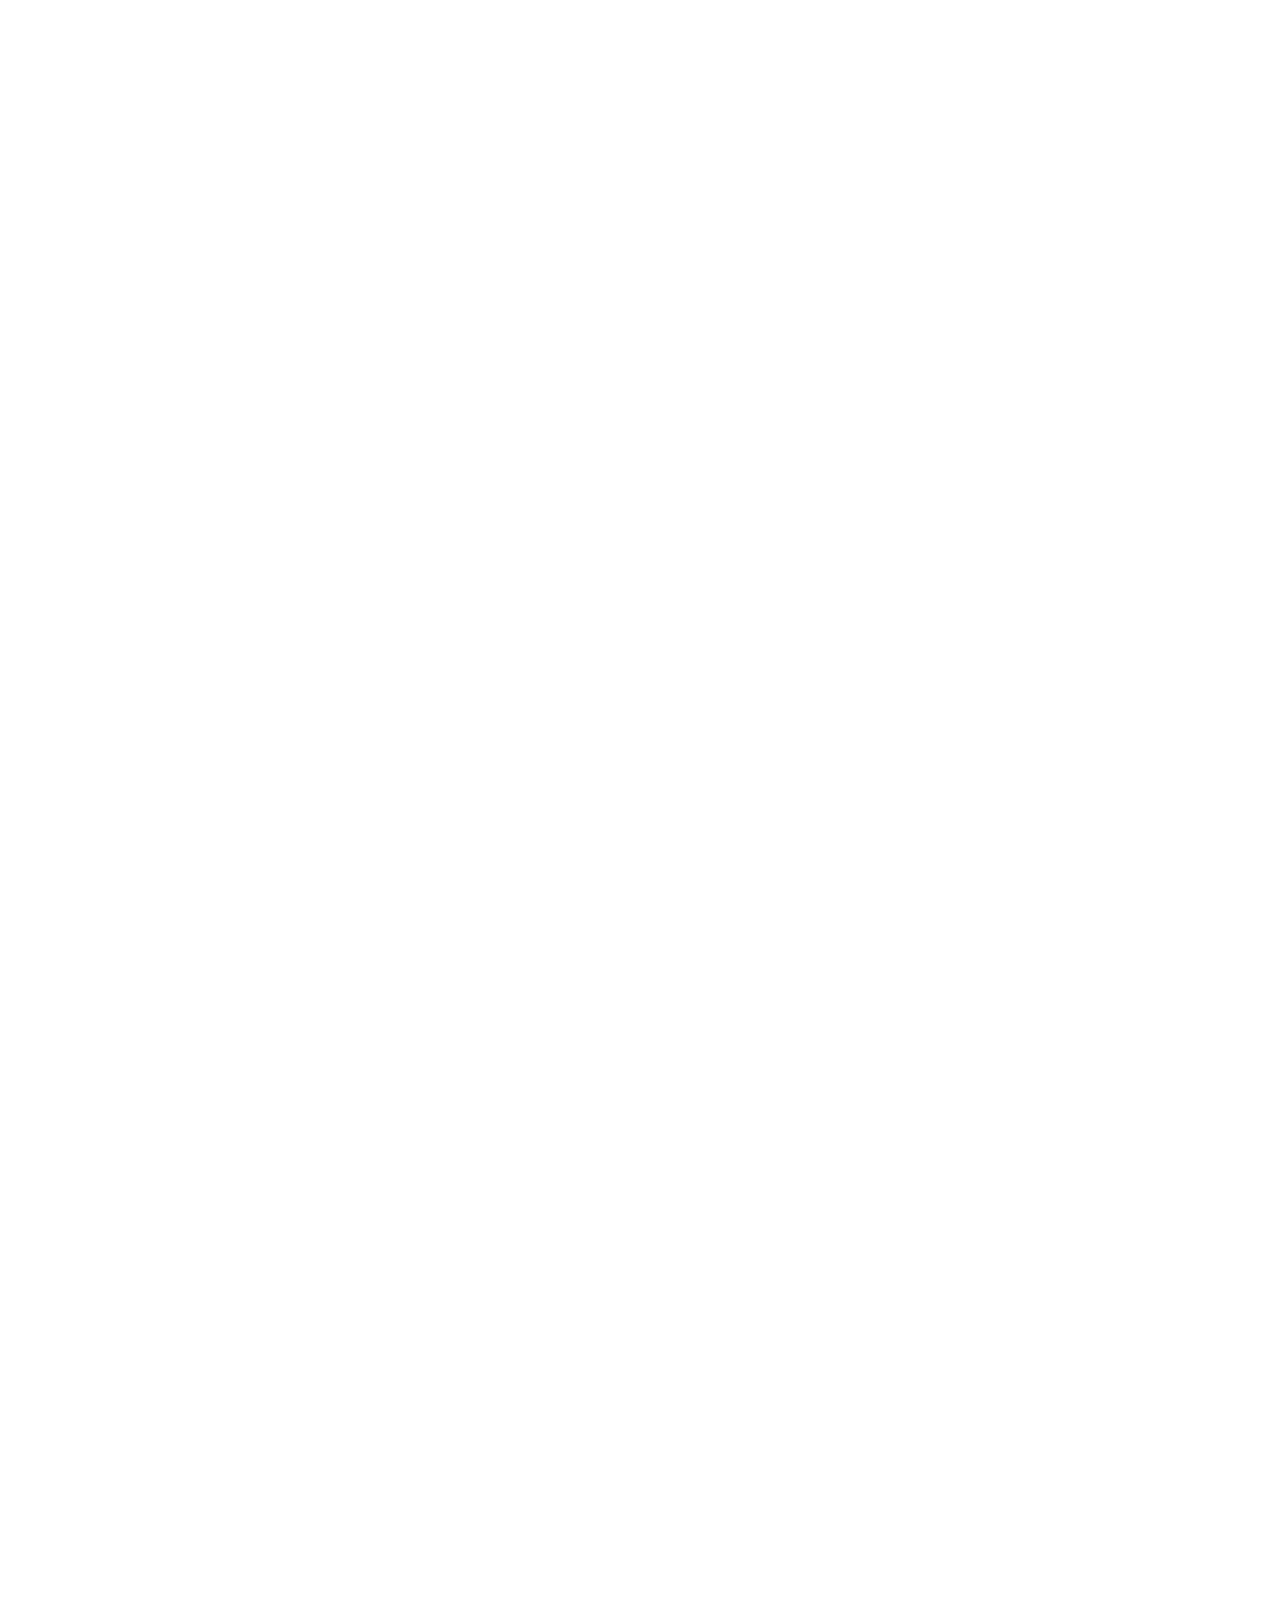
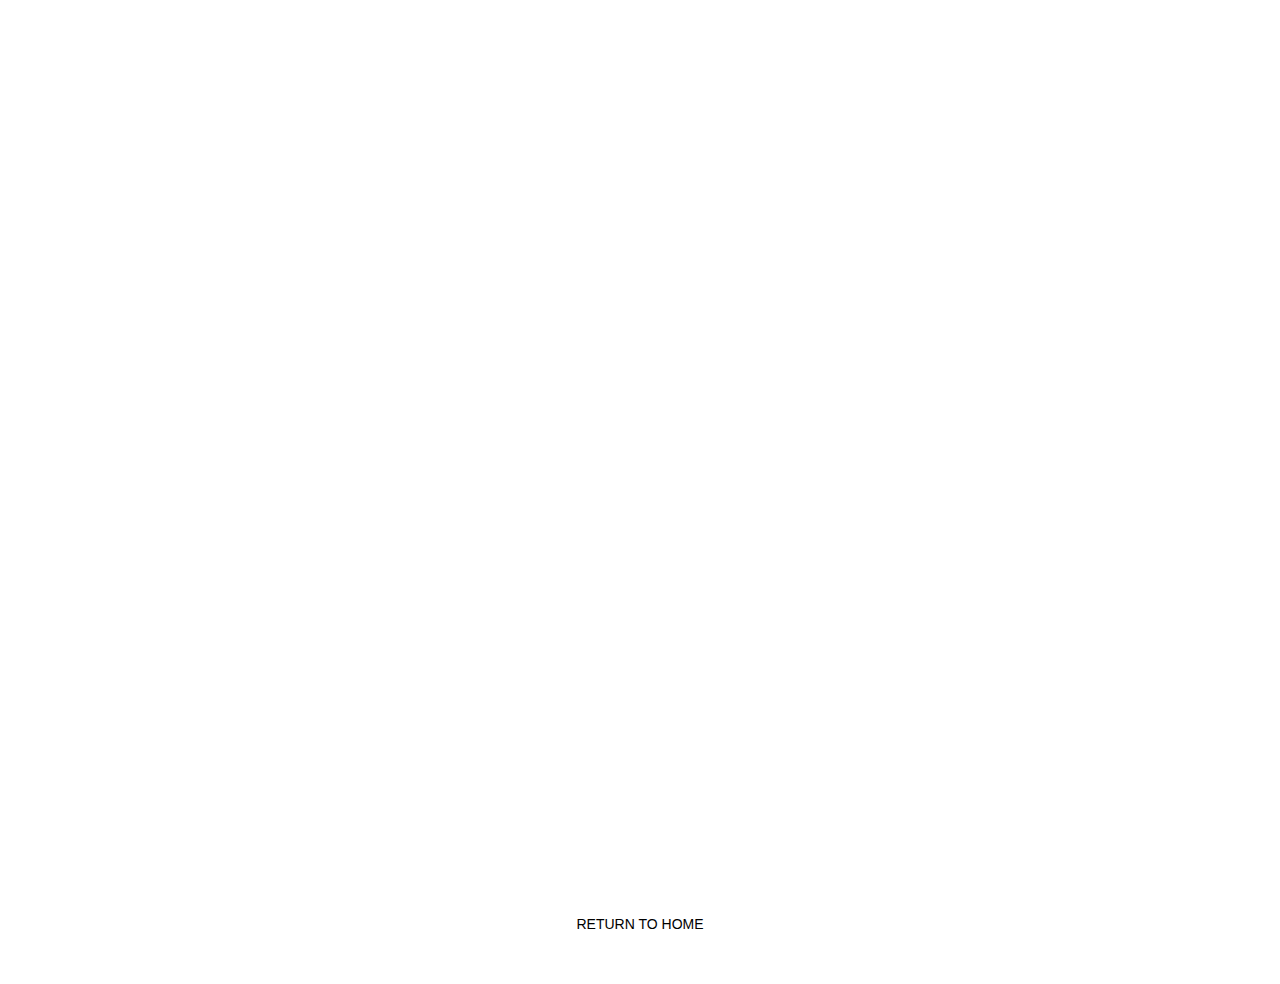
==== commit 5a3bbbb6: "Fixed Bloom pictures ->Impulse" ====
--- a/bloom.html
+++ b/bloom.html
@@ -27,10 +27,6 @@
          <img style="margin-top:50px;" class="hideme" src="images/bloom/IMG_7818.jpg" width="80%">
          <img style="margin-top:50px;" class="hideme" src="images/bloom/IMG_7822.jpg" width="80%">
          <img style="margin-top:50px;" class="hideme" src="images/bloom/IMG_7826.jpg" width="35%">
-         <img style="margin-top:50px;" class="hideme" src="images/bloom/IMG_7834.jpg" width="80%">
-         <img style="margin-top:50px;" class="hideme" src="images/bloom/IMG_7840.jpg" width="80%">
-         <img style="margin-top:50px;" class="hideme" src="images/bloom/IMG_7854.jpg" width="80%">
-         <img style="margin-top:50px;" class="hideme" src="images/bloom/IMG_7861.jpg" width="80%">
         <a href="index.html"><p style="margin-top:50px;margin-bottom:50px;color:black;">RETURN TO HOME</p></a>
     </center>
  
